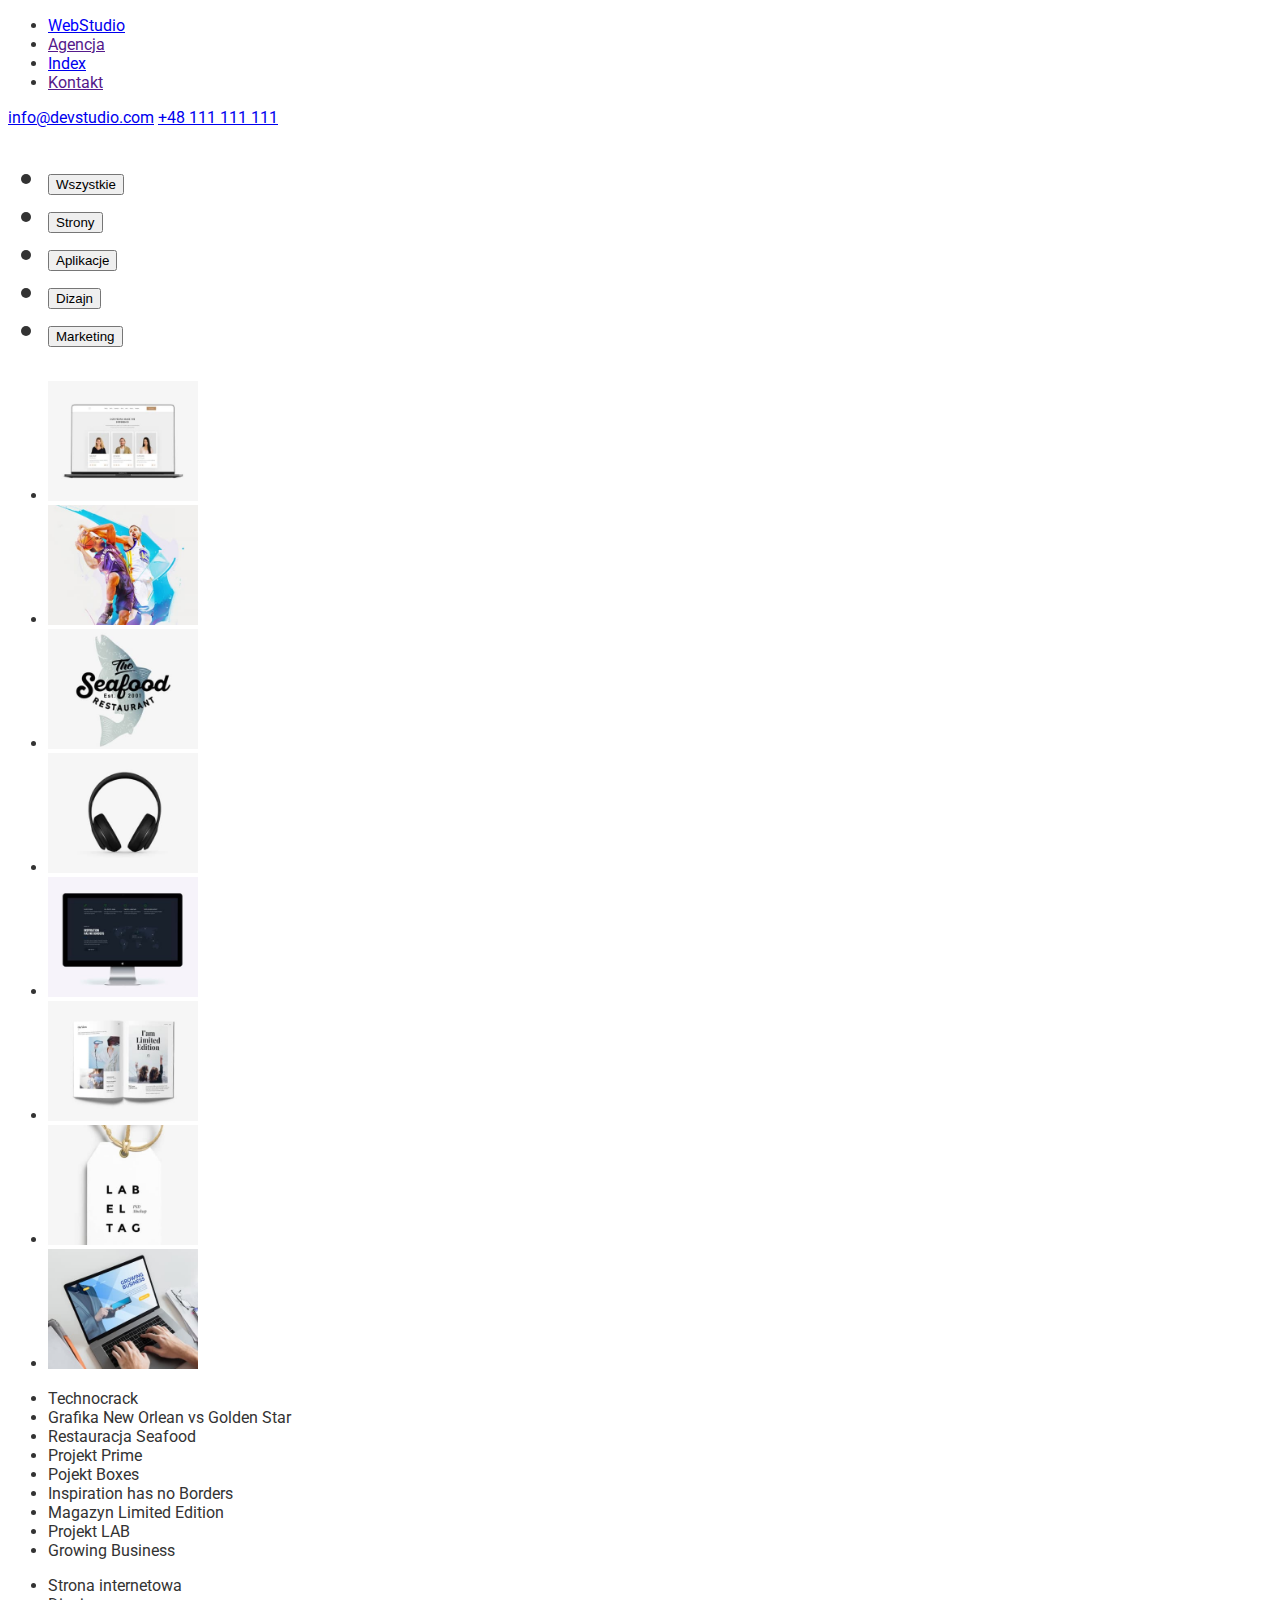
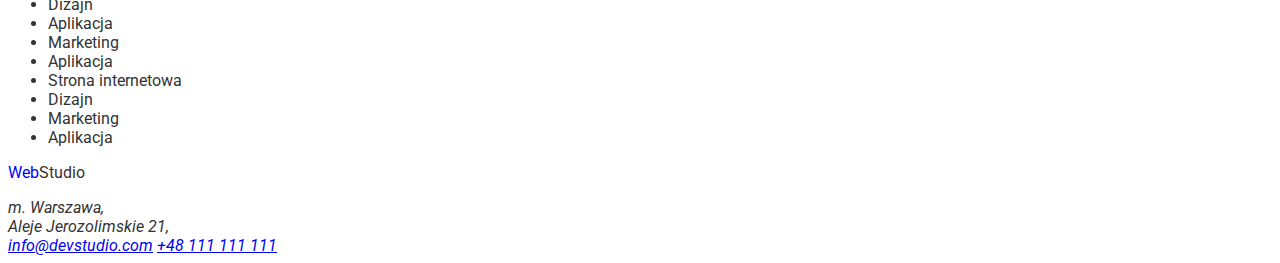
==== portfolio.html @ 17c926a2 "poprawka 1" ====
<!DOCTYPE html>
<html lang="en">
<head>
    <title>hm2 - main page</title>
    <link rel="preconnect" href="https://fonts.googleapis.com"/>
    <link rel="preconnect" href="https://fonst.gstatic.com" crossorigin/>
    <link href="https://fonts.googleapis.com/css2?family=Raleway:wght@700&family=Roboto:wght@400;500;700;900&display=swap" rel="stylesheet"/>
    <link rel="stylesheet" href="./css/styles.css" />
</head>

<header>
    <ul> 
        <li><a href="./WebStudio.html"><span style="color:blue">Web</span>Studio</a></li>
        <li><a href="">Agencja</a></li>
        <li><a href="./index.html">Index</a></li>
        <li><a href="">Kontakt</a></li></ul>  
    </ul>
    <nav>
        <a href="mail:info@devstudio.com">info@devstudio.com</a>
        <a href="tel:48 111 111 111">+48 111 111 111</a>
    </nav>
</header>
    

<main>
    <h1>
        <section>
            <ul>
                <li><button type="button">Wszystkie</button></li>
                <li><button type="button">Strony</button></li>
                <li><button type="button">Aplikacje</button></li>
                <li><button type="button">Dizajn</button></li>
                <li><button type="button">Marketing</button></li>
            </ul>
       </section>
    </h1>
    <section>
        <ul>
            <li><img src="./images/komp4.jpg" alt="komputer" width="150" height="120"></li>
            <li><img src="./images/postać.jpg" alt="postać" width="150" height="120"></li>
            <li><img src="./images/symbol.jpg" alt="symbol" width="150" height="120"></li>
            <li><img src="./images/słuchawki.jpg" alt="słuchawki" width="150" height="120"></li>
            <li><img src="./images/monitor.jpg" alt="monitor" width="150" height="120"></li>
            <li><img src="./images/gazeta.jpg" alt="gazeta" width="150" height="120"></li>
            <li><img src="./images/znacznik.jpg" alt="znacznik" width="150" height="120"></li>
            <li><img src="./images/laptop.jpg" alt="laptop" width="150" height="120"></li>
        </ul>

        <ul>
            <li>Technocrack</li>
            <li>Grafika New Orlean vs Golden Star</li>
            <li>Restauracja Seafood</li>
            <li>Projekt Prime</li>
            <li>Pojekt Boxes</li>
            <li>Inspiration has no Borders</li>
            <li>Magazyn Limited Edition</li>
            <li>Projekt LAB</li>
            <li>Growing Business</li>
        </ul>

        <ul>
            <li>Strona internetowa</li>
            <li>Dizajn</li>
            <li>Aplikacja</li>
            <li>Marketing</li>
            <li>Aplikacja</li>
            <li>Strona internetowa</li>
            <li>Dizajn</li>
            <li>Marketing</li>
            <li>Aplikacja</li>
        </ul>
   </section>

</main>


<footer>
    <p><span style="color:blue">Web</span>Studio</p>
    <address>
            m. Warszawa, <br />
            Aleje Jerozolimskie 21, <br />
    </address>
    <address>
            <a href=mail:mail:info@devstudio.com">info@devstudio.com</a>
            <a href=tel:48 111 111 111">+48 111 111 111</a>
    </address>
</footer>
</html>
---- css/styles.css ----
/* Globalne stylizacje */
body {
    font-family: Roboto, sans-serif;
    font-weight: 400;
    color: rgb(51, 51, 51);
    font-size: 16px;
     }
  
  /* Selektory klasy */
  .header-text,
  .footer-text {
    color: rgb(51, 51, 51);
  }
  
  .header-text:hover,
  .header-text:focus,
  .footer-text:hover,
  .footer-text:focus {
    color: #0071c5;
  }
  
  /* Interaktywne elementy */
  button,
  a {
    cursor: pointer;
  }
  
  button:active,
  button:focus,
  a:active,
  a:focus {
    color: #3500c5;
  }
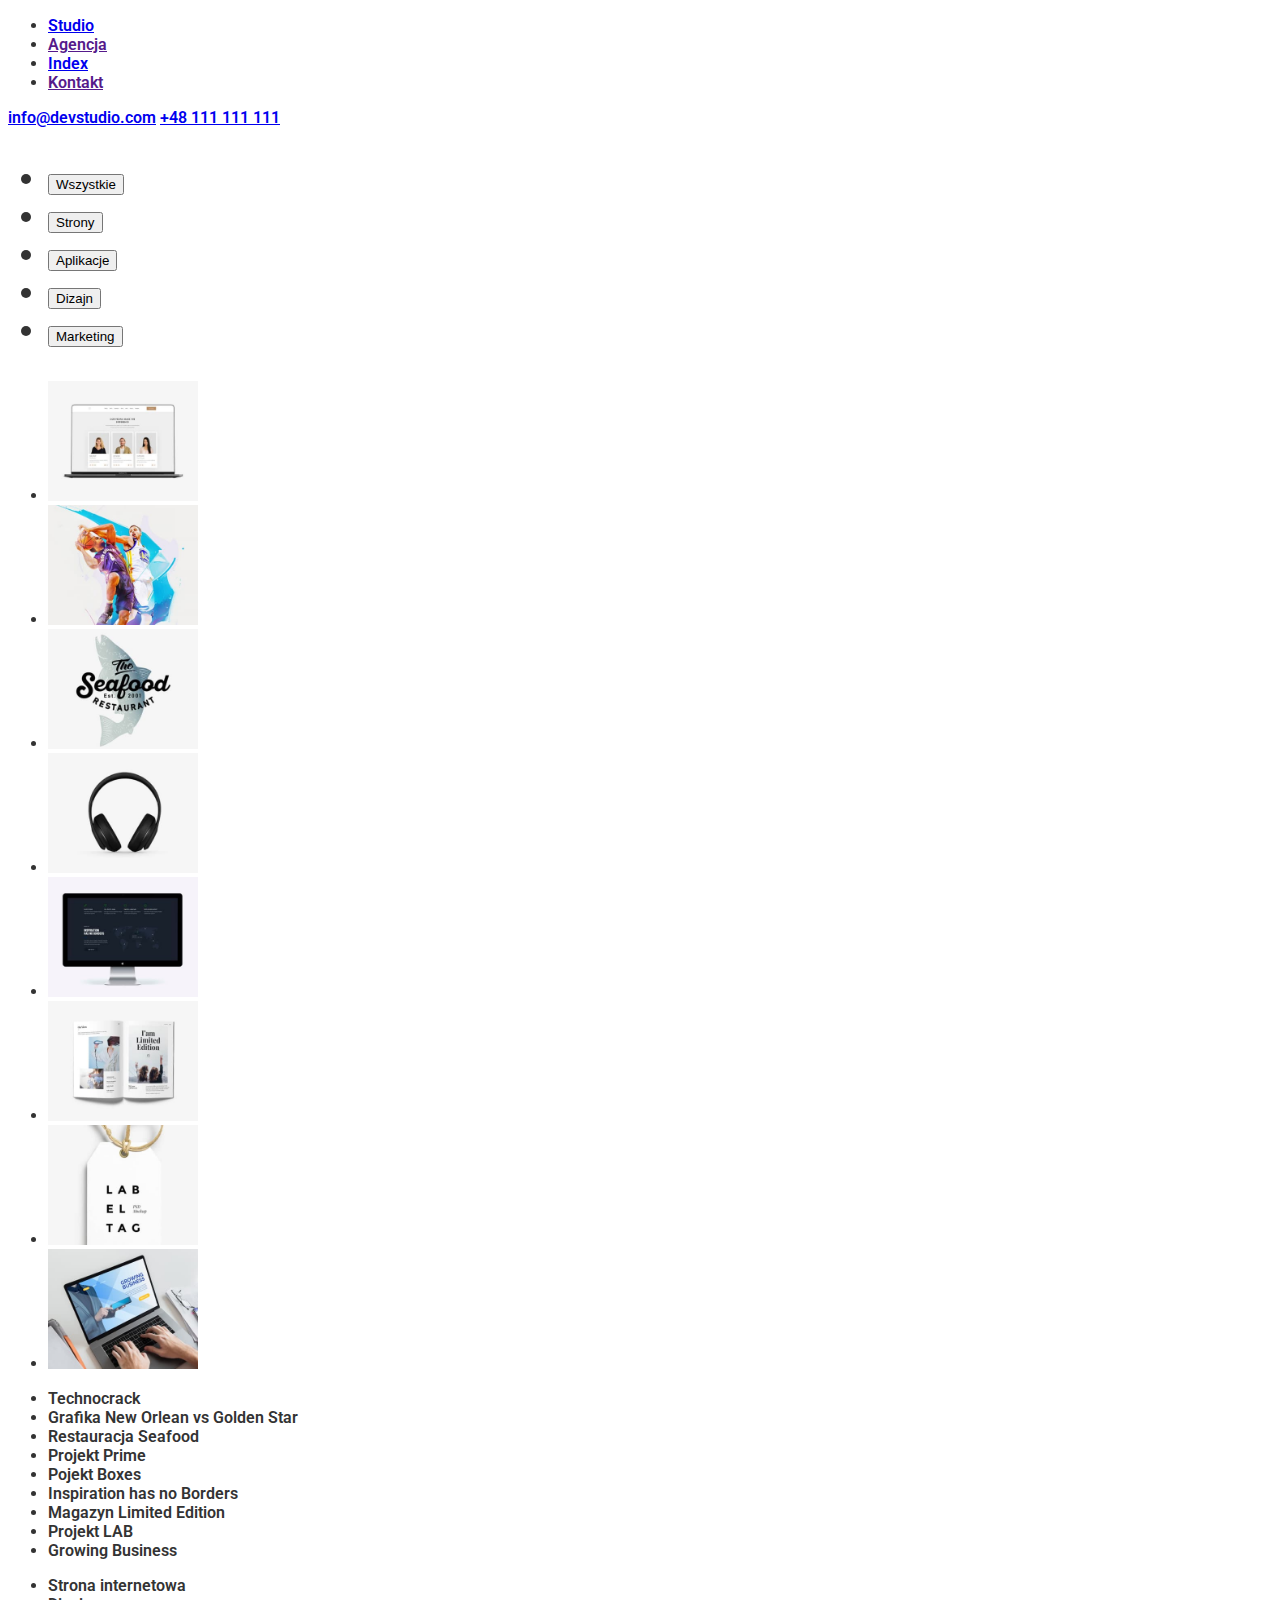
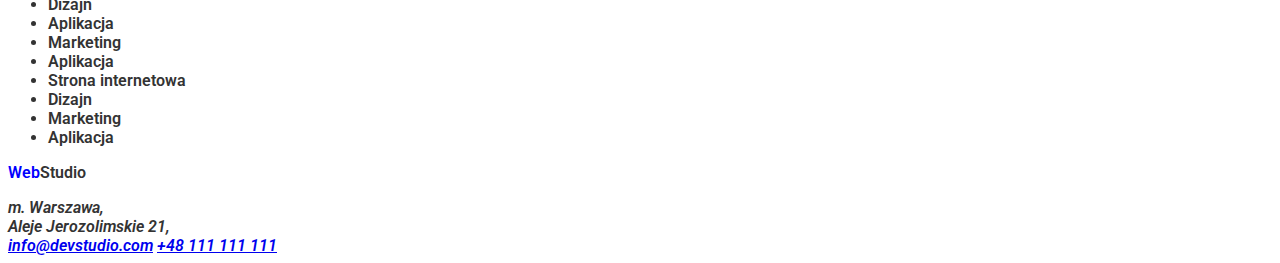
==== commit c15dc953: "studio" ====
--- a/portfolio.html
+++ b/portfolio.html
@@ -10,7 +10,7 @@
 
 <header>
     <ul> 
-        <li><a href="./WebStudio.html"><span style="color:blue">Web</span>Studio</a></li>
+        <li><a href="./Studio.html">Studio</a></li>
         <li><a href="">Agencja</a></li>
         <li><a href="./index.html">Index</a></li>
         <li><a href="">Kontakt</a></li></ul>  
--- a/css/styles.css
+++ b/css/styles.css
@@ -1,25 +1,24 @@
-/* Globalne stylizacje */
+
 body {
     font-family: Roboto, sans-serif;
-    font-weight: 400;
+    font-weight: 600;
     color: rgb(51, 51, 51);
     font-size: 16px;
      }
+
+      .header.contact,
+      .footer .contact {
+       color: #007bff;
+       transition: color 0.3s;
+     }
+     
+     .header .contact:hover,
+     .header .contact:focus,
+     .footer .contact:hover,
+     .footer .contact:focus {
+       color: #0000ff;
+     }
   
-  /* Selektory klasy */
-  .header-text,
-  .footer-text {
-    color: rgb(51, 51, 51);
-  }
-  
-  .header-text:hover,
-  .header-text:focus,
-  .footer-text:hover,
-  .footer-text:focus {
-    color: #0071c5;
-  }
-  
-  /* Interaktywne elementy */
   button,
   a {
     cursor: pointer;
@@ -29,7 +28,7 @@
   button:focus,
   a:active,
   a:focus {
-    color: #3500c5;
+    color: #0700c5;
   }
   
   
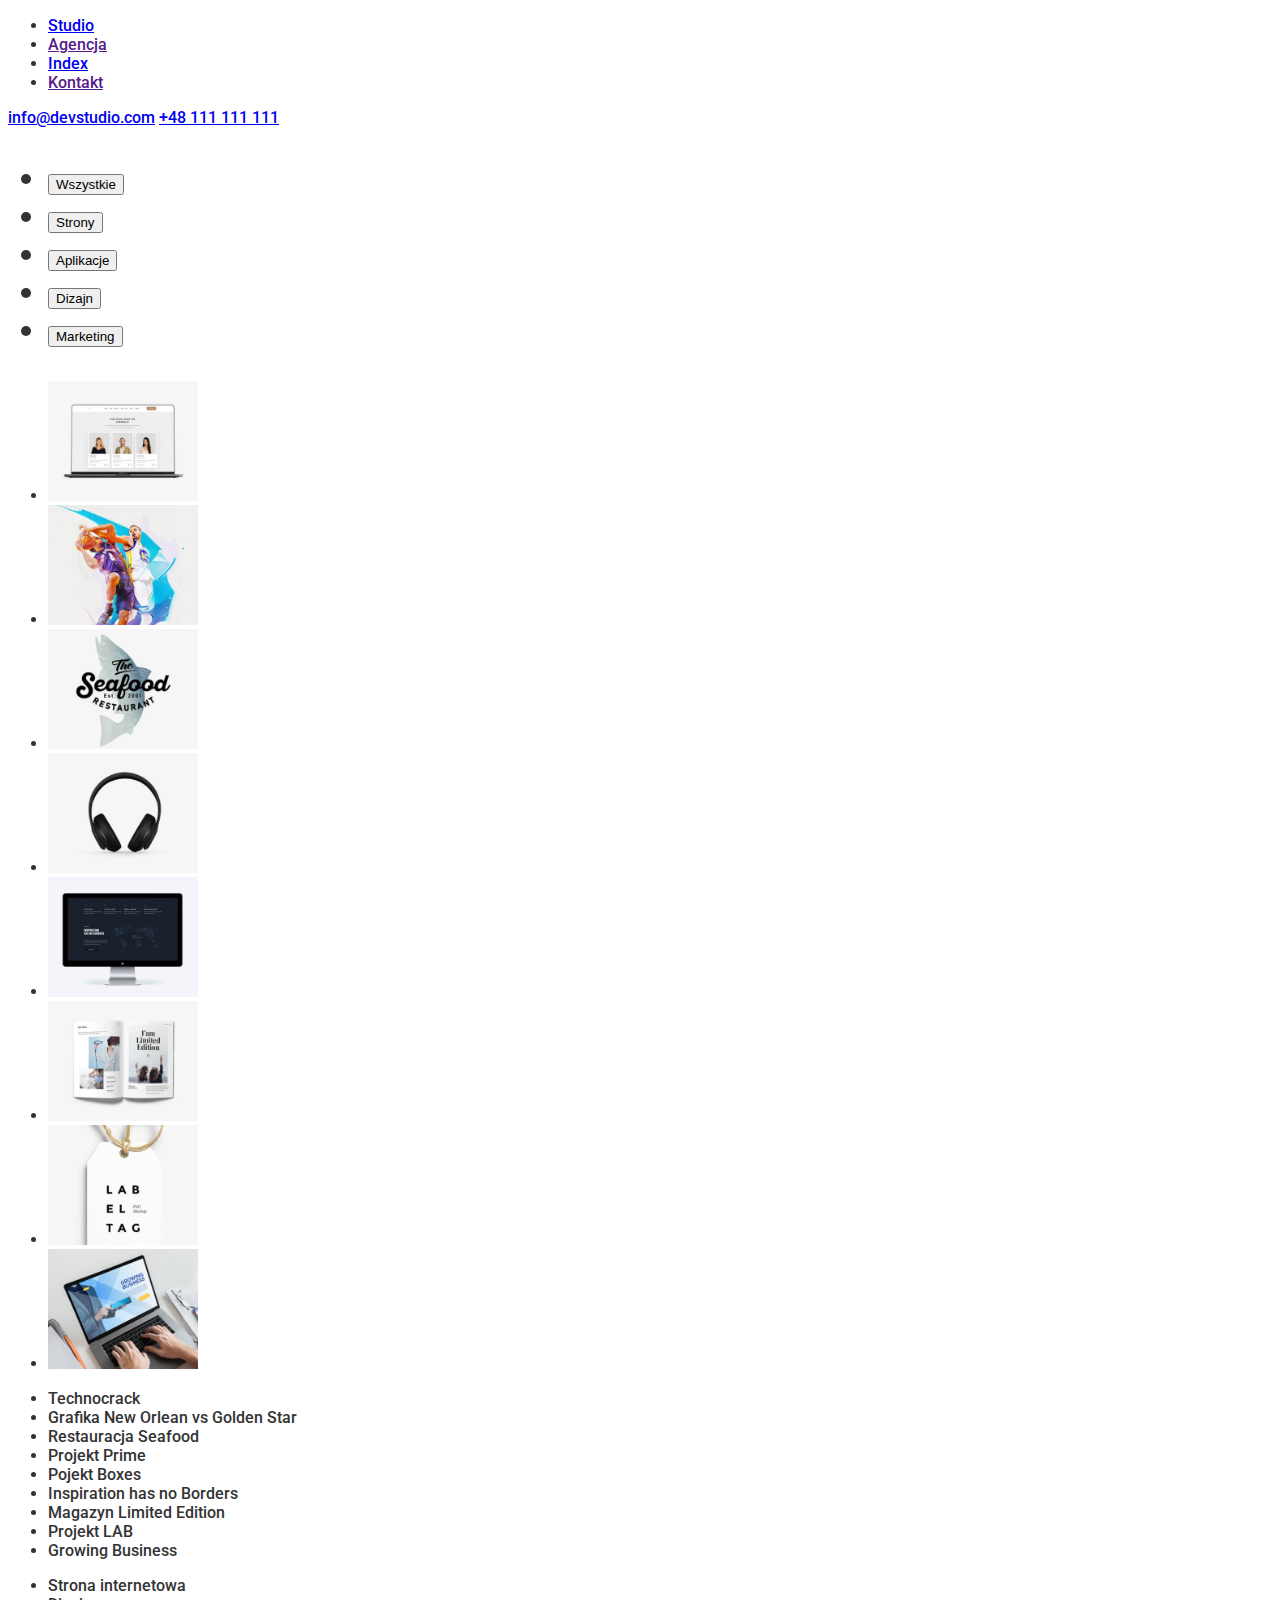
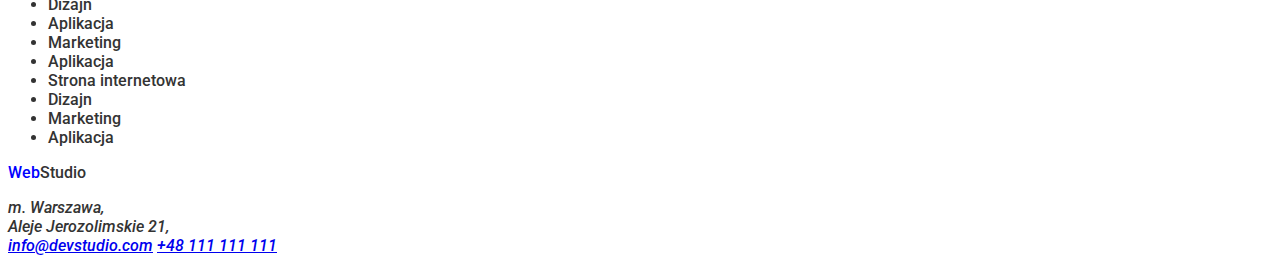
==== commit 8a8234d8: "css wersja 4" ====
--- a/portfolio.html
+++ b/portfolio.html
@@ -8,7 +8,7 @@
     <link rel="stylesheet" href="./css/styles.css" />
 </head>
 
-<header>
+<header class="active">
     <ul> 
         <li><a href="./Studio.html">Studio</a></li>
         <li><a href="">Agencja</a></li>
@@ -74,7 +74,7 @@
 </main>
 
 
-<footer>
+<footer class="active" class="hover">
     <p><span style="color:blue">Web</span>Studio</p>
     <address>
             m. Warszawa, <br />
--- a/css/styles.css
+++ b/css/styles.css
@@ -1,24 +1,20 @@
 
 body {
     font-family: Roboto, sans-serif;
-    font-weight: 600;
+    font-weight: 500;
     color: rgb(51, 51, 51);
     font-size: 16px;
      }
 
-      .header.contact,
-      .footer .contact {
-       color: #007bff;
-       transition: color 0.3s;
+  .header .contact:active,
+  .footer .contact:active {
+    color: blue;
+  }
+  .header .contact:hover,
+  .footer .contact:hover {
+       color: #ff0004;
      }
-     
-     .header .contact:hover,
-     .header .contact:focus,
-     .footer .contact:hover,
-     .footer .contact:focus {
-       color: #0000ff;
-     }
-  
+ 
   button,
   a {
     cursor: pointer;
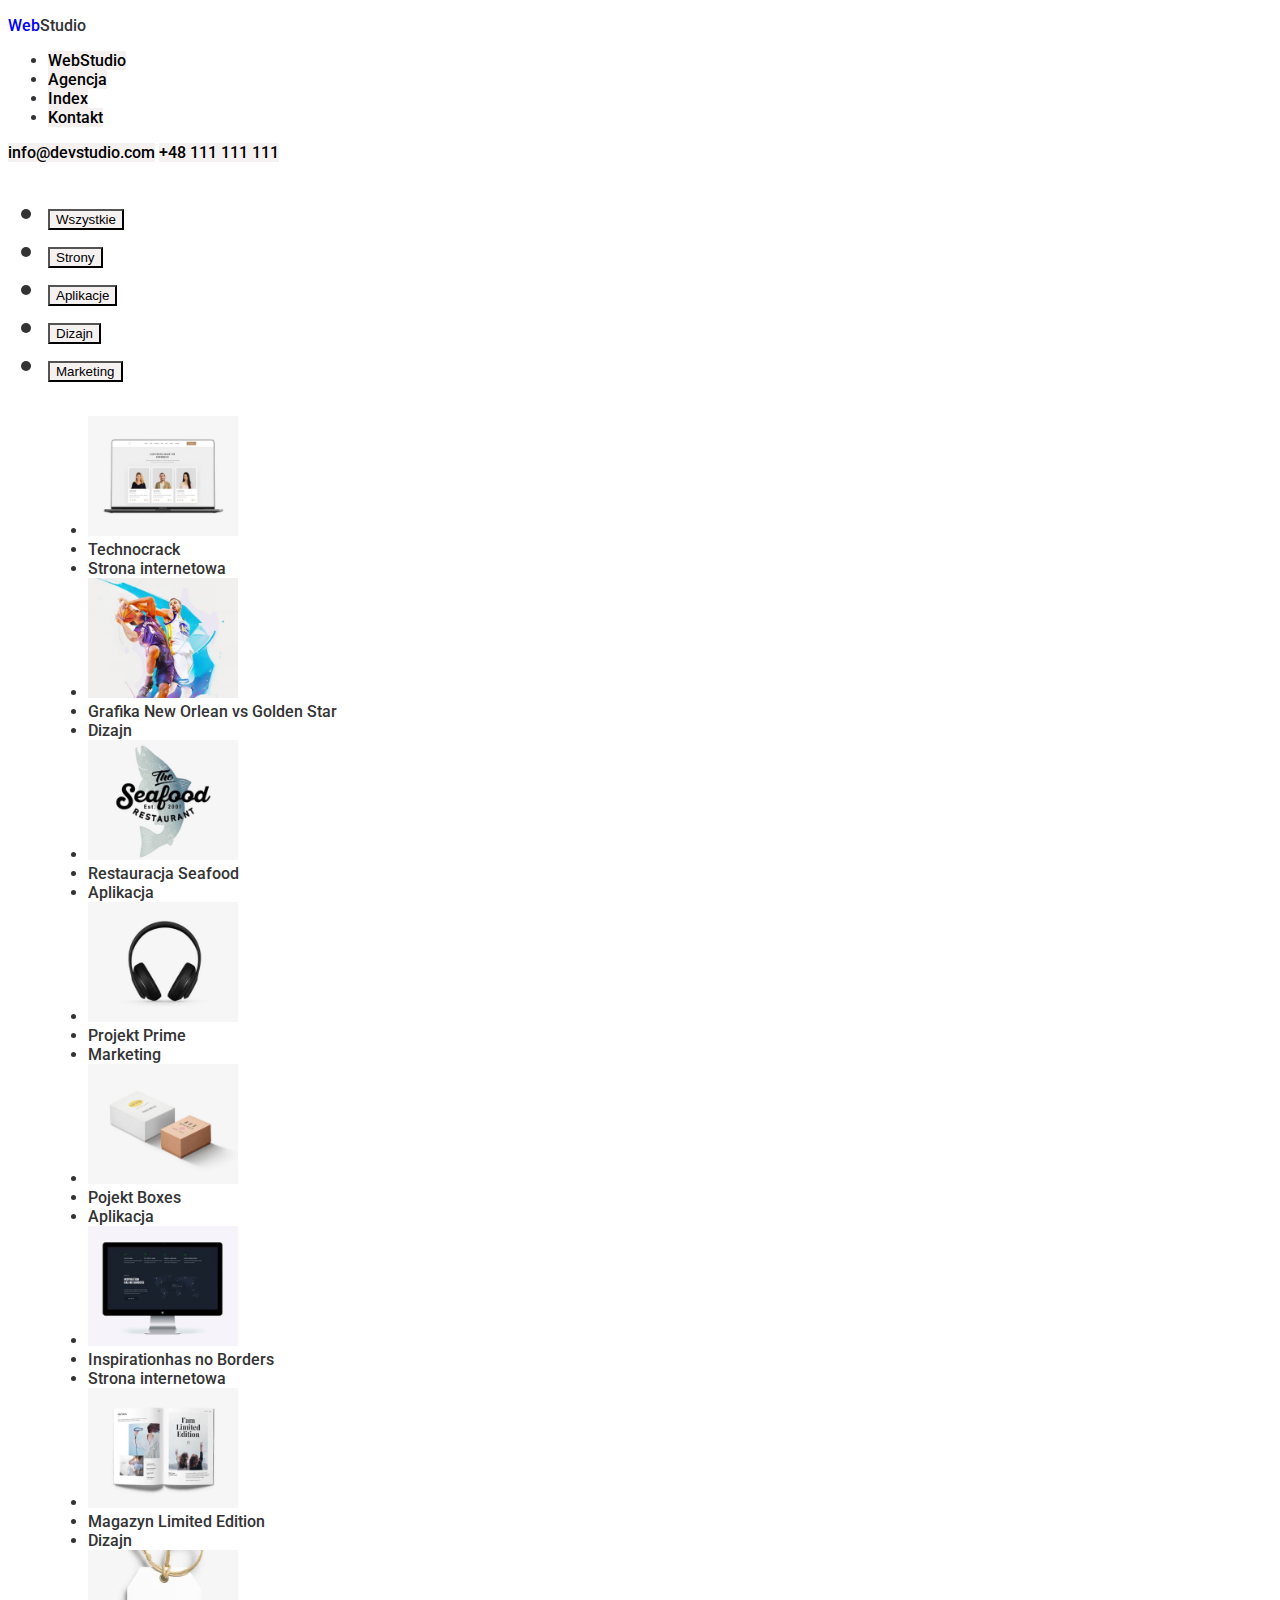
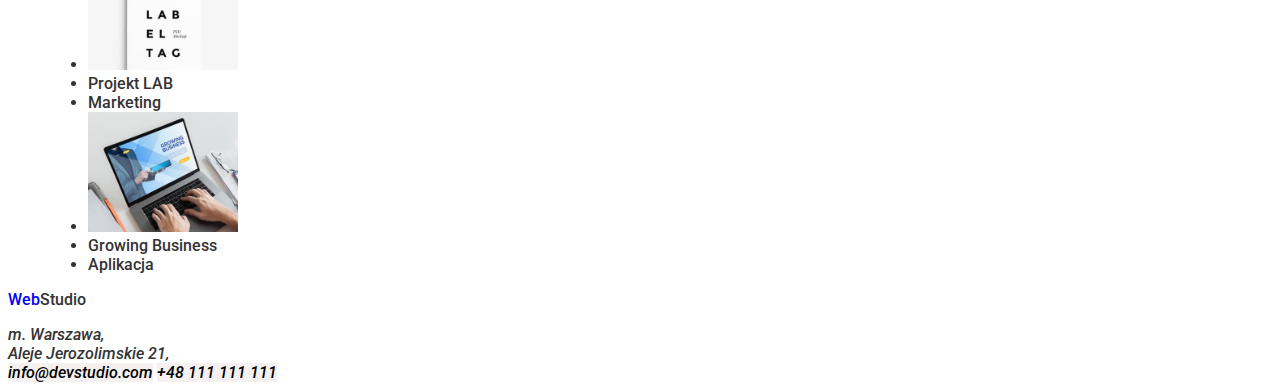
==== commit 7e826050: "final" ====
--- a/portfolio.html
+++ b/portfolio.html
@@ -8,9 +8,10 @@
     <link rel="stylesheet" href="./css/styles.css" />
 </head>
 
-<header class="active">
+<header>
+    <p><span style="color:blue">Web</span>Studio</p>
     <ul> 
-        <li><a href="./Studio.html">Studio</a></li>
+        <li><a href="./WebStudio.html">WebStudio</a></li>
         <li><a href="">Agencja</a></li>
         <li><a href="./index.html">Index</a></li>
         <li><a href="">Kontakt</a></li></ul>  
@@ -36,45 +37,34 @@
     </h1>
     <section>
         <ul>
-            <li><img src="./images/komp4.jpg" alt="komputer" width="150" height="120"></li>
-            <li><img src="./images/postać.jpg" alt="postać" width="150" height="120"></li>
-            <li><img src="./images/symbol.jpg" alt="symbol" width="150" height="120"></li>
-            <li><img src="./images/słuchawki.jpg" alt="słuchawki" width="150" height="120"></li>
-            <li><img src="./images/monitor.jpg" alt="monitor" width="150" height="120"></li>
-            <li><img src="./images/gazeta.jpg" alt="gazeta" width="150" height="120"></li>
-            <li><img src="./images/znacznik.jpg" alt="znacznik" width="150" height="120"></li>
-            <li><img src="./images/laptop.jpg" alt="laptop" width="150" height="120"></li>
-        </ul>
+            <figure>
+                <li><img src="./images/komp4.jpg" alt="komputer" width="150" height="120"></li>
+                <figcaption><li>Technocrack</li><li>Strona internetowa</li></figcaption>
+                <li><img src="./images/postać.jpg" alt="postać" width="150" height="120"></li>
+                <figcaption><li>Grafika New Orlean vs Golden Star</li><li>Dizajn</li></figcaption>
+                <li><img src="./images/symbol.jpg" alt="symbol" width="150" height="120"></li>
+                <figcaption><li>Restauracja Seafood</li><li>Aplikacja</li></figcaption>
+                <li><img src="./images/słuchawki.jpg" alt="słuchawki" width="150" height="120"></li>
+                <figcaption><li>Projekt Prime</li><li>Marketing</li></figcaption>
+                <li><img src="./images/pudełka.jpg" alt="pudełka" width="150" height="120"</li>
+                <figcaption><li>Pojekt Boxes</li><li>Aplikacja</li></figcaption>
+                <li><img src="./images/monitor.jpg" alt="monitor" width="150" height="120"></li>
+                <figcaption><li>Inspirationhas no Borders</li><li>Strona internetowa</li></figcaption>
+                <li><img src="./images/gazeta.jpg" alt="gazeta" width="150" height="120"></li>
+                <figcaption><li>Magazyn Limited Edition</li><li>Dizajn</li></figcaption>
+                <li><img src="./images/znacznik.jpg" alt="znacznik" width="150" height="120"></li>
+                <figcaption><li>Projekt LAB</li><li>Marketing</li></figcaption>
+                <li><img src="./images/laptop.jpg" alt="laptop" width="150" height="120"></li>
+                <figcaption><li>Growing Business</li><li>Aplikacja</li></figcaption>
+            </figure>
+         </ul>
 
-        <ul>
-            <li>Technocrack</li>
-            <li>Grafika New Orlean vs Golden Star</li>
-            <li>Restauracja Seafood</li>
-            <li>Projekt Prime</li>
-            <li>Pojekt Boxes</li>
-            <li>Inspiration has no Borders</li>
-            <li>Magazyn Limited Edition</li>
-            <li>Projekt LAB</li>
-            <li>Growing Business</li>
-        </ul>
-
-        <ul>
-            <li>Strona internetowa</li>
-            <li>Dizajn</li>
-            <li>Aplikacja</li>
-            <li>Marketing</li>
-            <li>Aplikacja</li>
-            <li>Strona internetowa</li>
-            <li>Dizajn</li>
-            <li>Marketing</li>
-            <li>Aplikacja</li>
-        </ul>
-   </section>
+         </section>
 
 </main>
 
 
-<footer class="active" class="hover">
+<footer>
     <p><span style="color:blue">Web</span>Studio</p>
     <address>
             m. Warszawa, <br />
--- a/css/styles.css
+++ b/css/styles.css
@@ -1,3 +1,10 @@
+:root {
+  --color: blue;
+}
+
+button {
+  color: var(--main-color, blue)
+}
 
 body {
     font-family: Roboto, sans-serif;
@@ -6,26 +13,29 @@
     font-size: 16px;
      }
 
-  .header .contact:active,
-  .footer .contact:active {
-    color: blue;
-  }
-  .header .contact:hover,
-  .footer .contact:hover {
-       color: #ff0004;
-     }
- 
+    a.contact-text {
+      color: var(--color);
+      transition: color 0.2s ease-in-out;
+    }
+    
+    a.contact-text:hover,
+    a.contact-text:focus {
+      color: var(--color);
+    }
+  
   button,
   a {
     cursor: pointer;
-  }
-  
-  button:active,
+    background-color: rgba(245, 240, 240, 0.945);
+    color: black;
+    text-decoration: none;
+    transition: background-color 0.2s ease-in-out, color 0.2s ease-in-out;
+    }
+
+  button:hover,
   button:focus,
-  a:active,
-  a:focus {
-    color: #0700c5;
-  }
-  
-  
-  +    a:hover,
+    a:focus {
+    background-color: rgb(52, 6, 238);
+    color: rgb(12, 12, 12);
+    }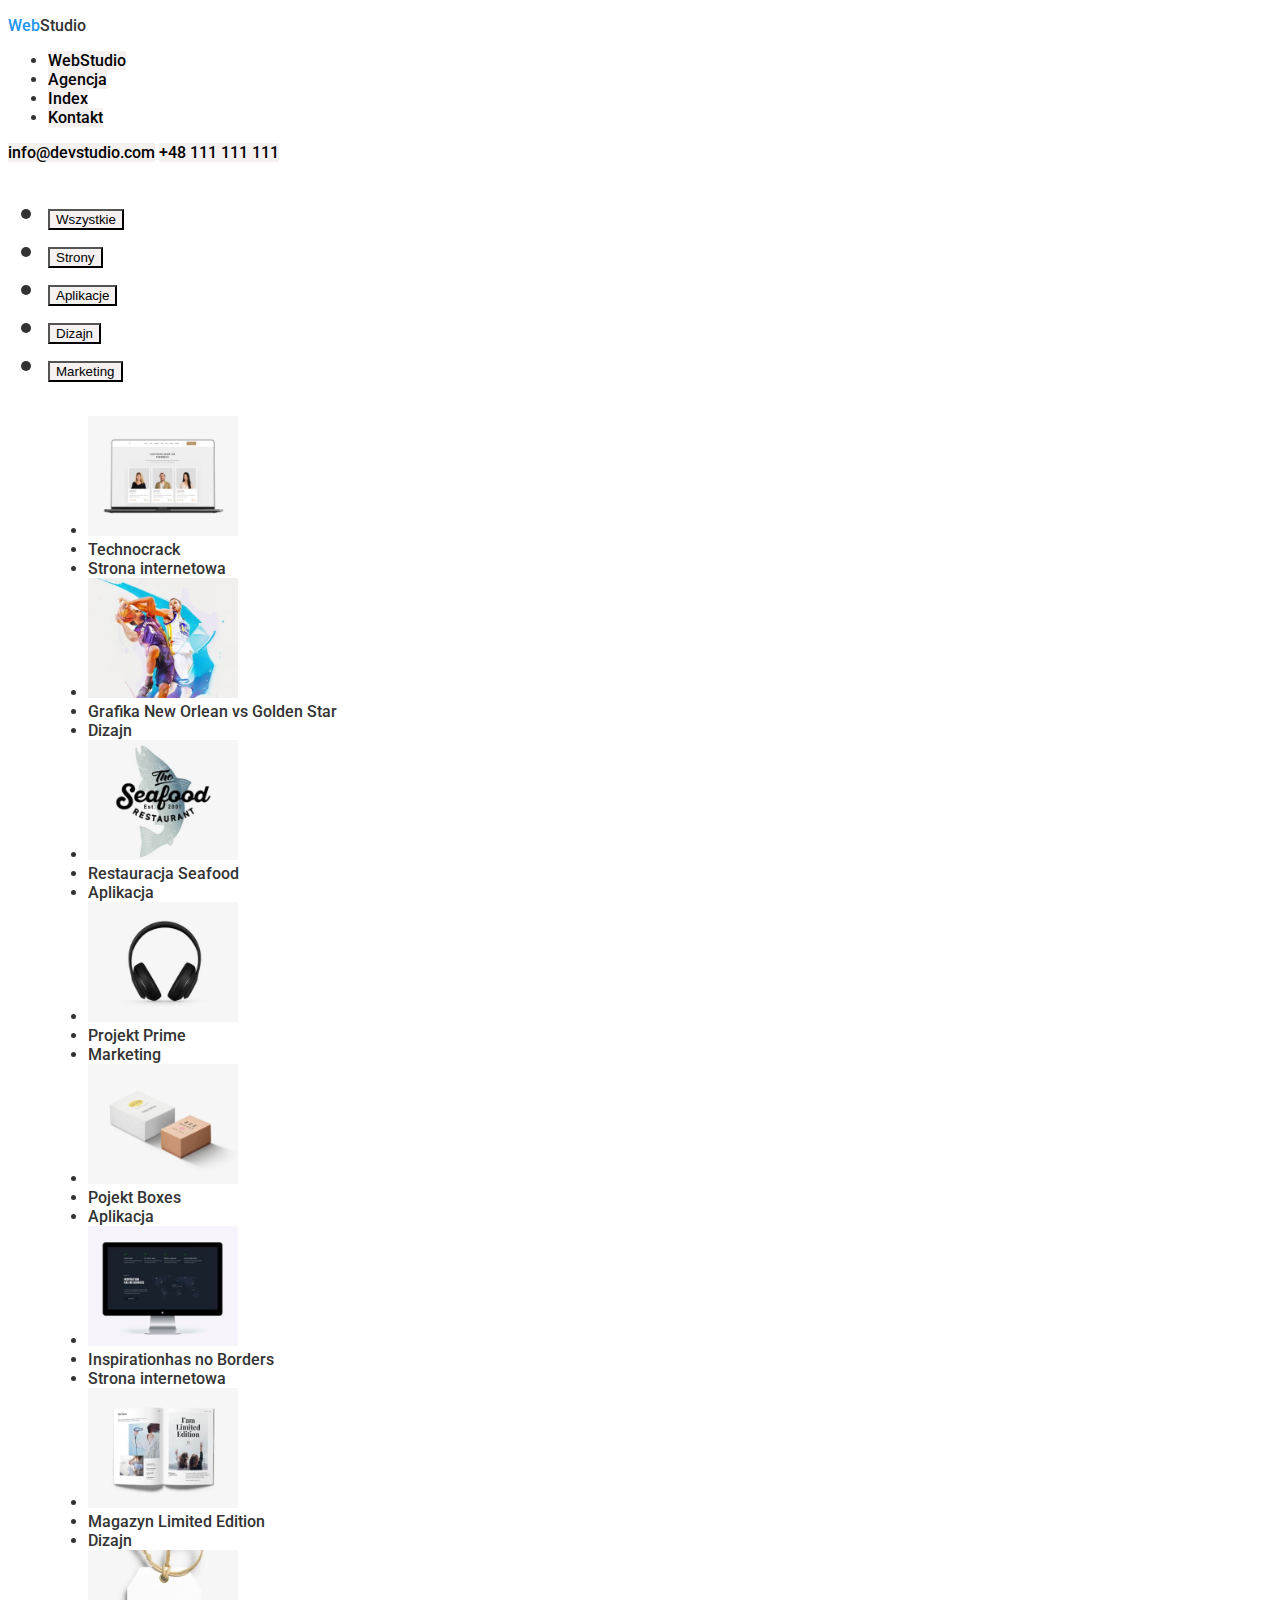
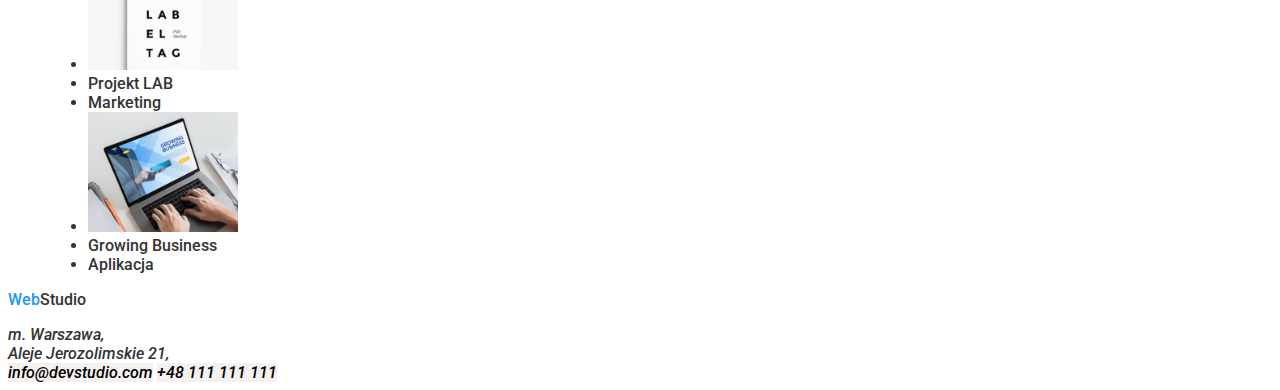
==== commit 7c36ec77: "poprawka kolor css" ====
--- a/portfolio.html
+++ b/portfolio.html
@@ -9,7 +9,7 @@
 </head>
 
 <header>
-    <p><span style="color:blue">Web</span>Studio</p>
+    <p><span style="color:#2196F3">Web</span>Studio</p>
     <ul> 
         <li><a href="./WebStudio.html">WebStudio</a></li>
         <li><a href="">Agencja</a></li>
@@ -65,7 +65,7 @@
 
 
 <footer>
-    <p><span style="color:blue">Web</span>Studio</p>
+    <p><span style="color:#2196F3">Web</span>Studio</p>
     <address>
             m. Warszawa, <br />
             Aleje Jerozolimskie 21, <br />
--- a/css/styles.css
+++ b/css/styles.css
@@ -1,10 +1,10 @@
 :root {
-  --color: blue;
-}
+  --color:#2196F3;
+  }
 
 button {
-  color: var(--main-color, blue)
-}
+  color: var(--main-color,#2196F3)
+  }
 
 body {
     font-family: Roboto, sans-serif;
@@ -12,7 +12,10 @@
     color: rgb(51, 51, 51);
     font-size: 16px;
      }
-
+     
+   
+      
+    
     a.contact-text {
       color: var(--color);
       transition: color 0.2s ease-in-out;
@@ -36,6 +39,6 @@
   button:focus,
     a:hover,
     a:focus {
-    background-color: rgb(52, 6, 238);
+    background-color:#2196F3;
     color: rgb(12, 12, 12);
     }